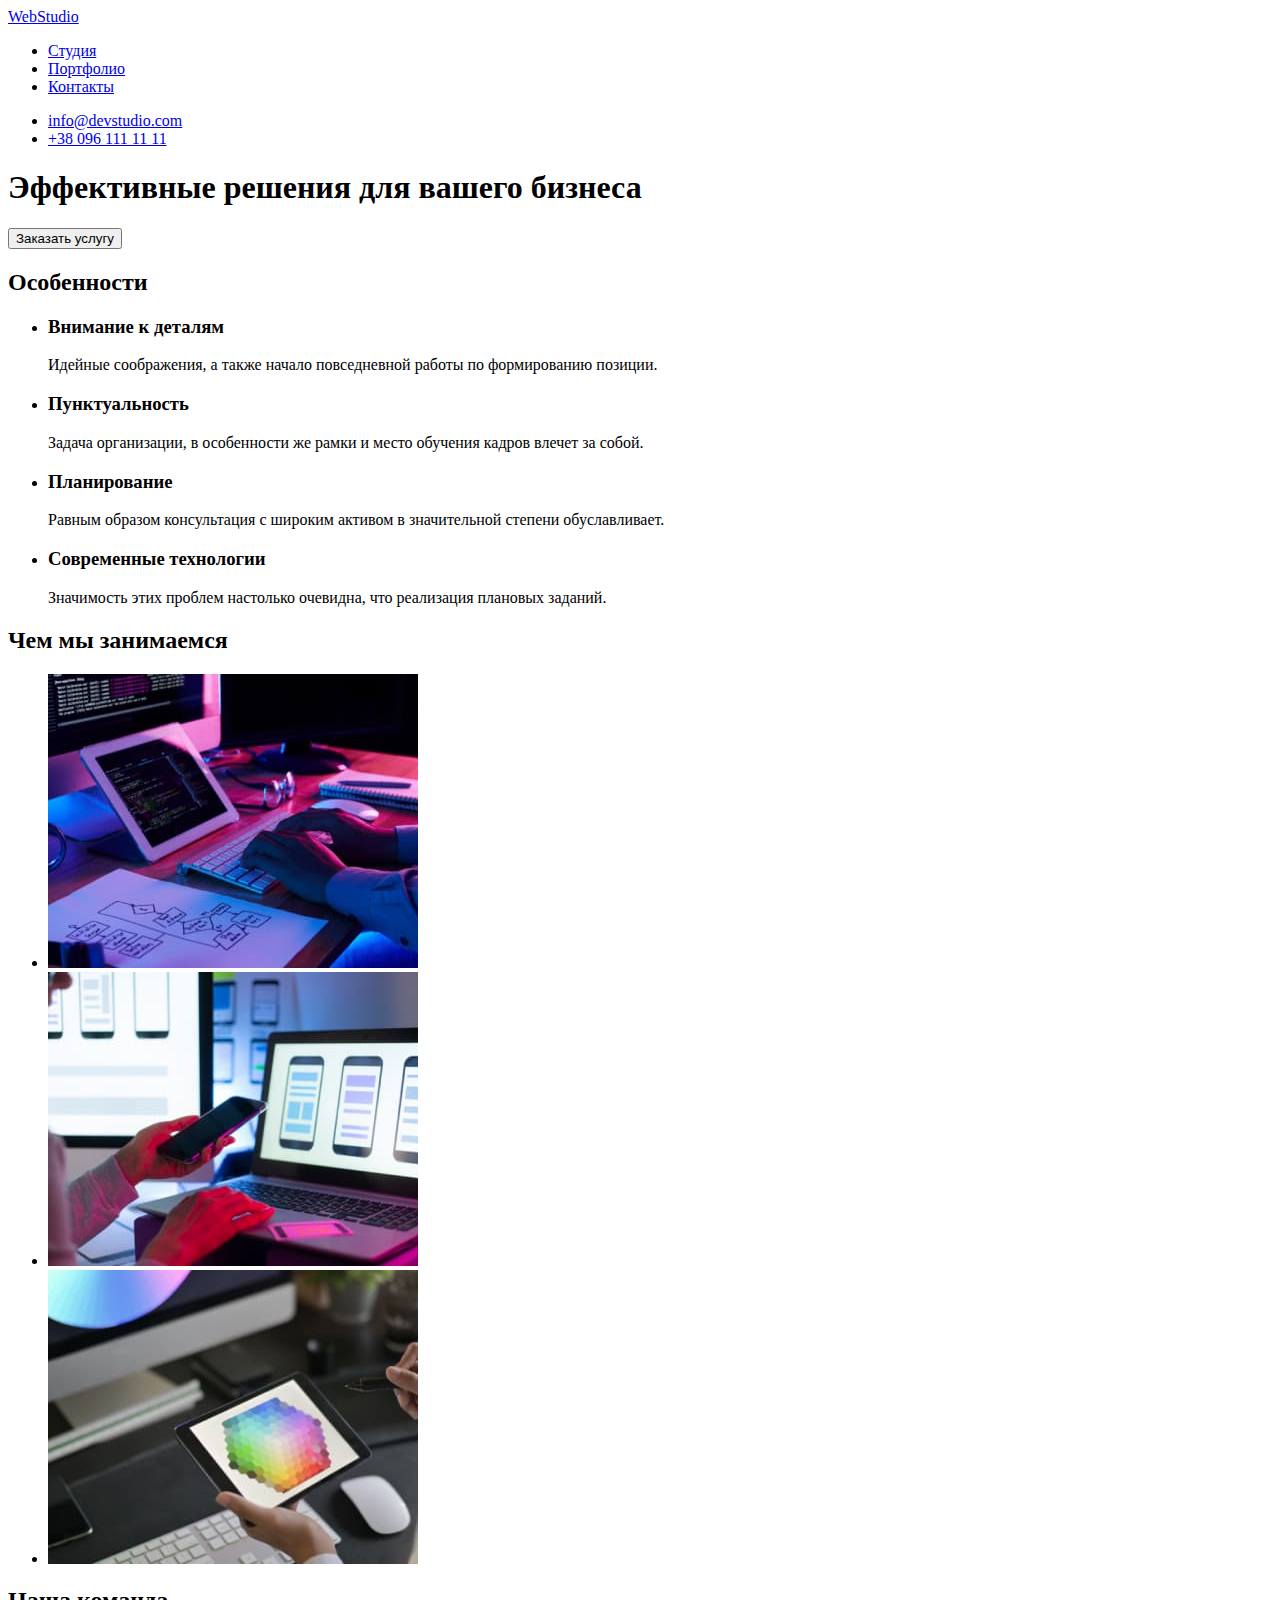
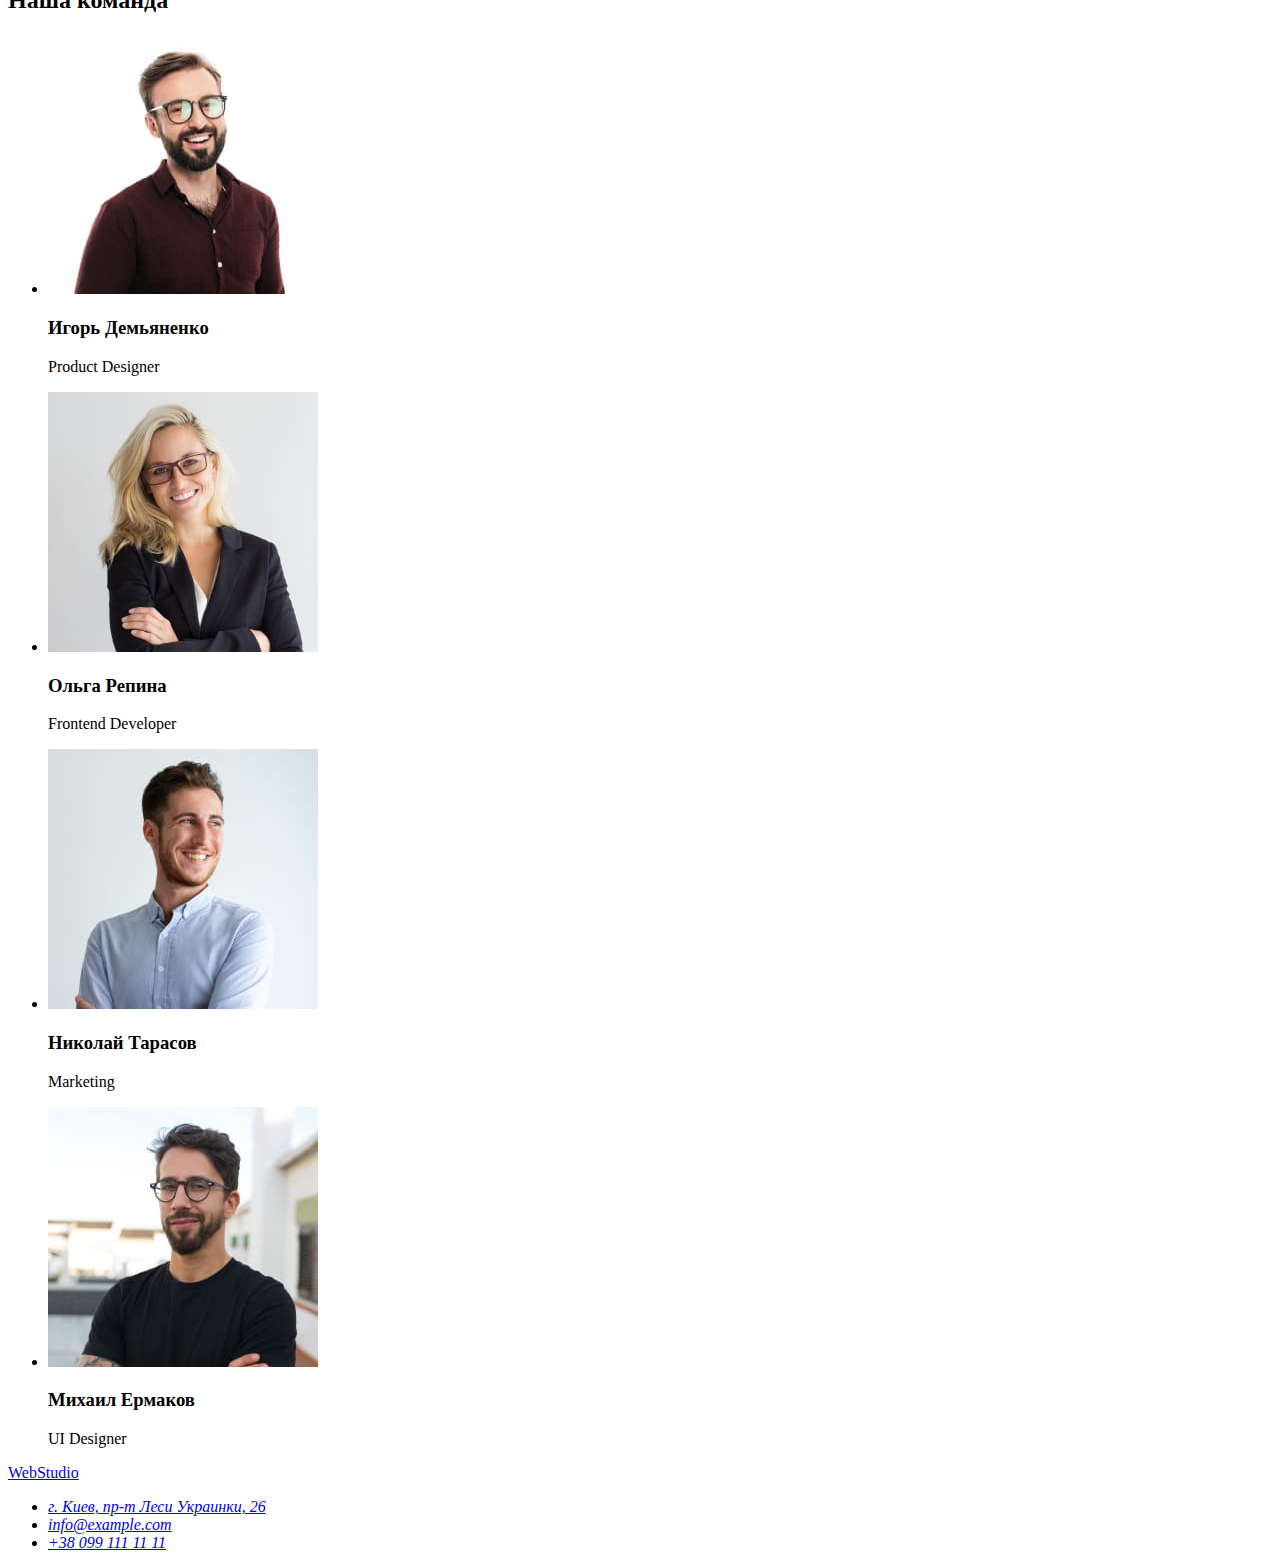
==== index.html @ 53dbdd80 "Initial commit" ====
<!DOCTYPE html>
<html lang="ru">
	<head>
		<meta charset="UTF-8" />
		<meta http-equiv="X-UA-Compatible" content="IE=edge" />
		<meta name="viewport" content="width=device-width, initial-scale=1.0" />
		<title>WebStudio</title>
	</head>
	<body>
		<header>
			<nav>
				<a href="./index.html">WebStudio</a>

				<ul>
					<li><a href="#">Студия</a></li>
					<li><a href="#">Портфолио</a></li>
					<li><a href="#">Контакты</a></li>
				</ul>
			</nav>

			<ul>
				<li><a href="mailto:info@devstudio.com">info@devstudio.com</a></li>
				<li><a href="tel:+380961111111">+38 096 111 11 11</a></li>
			</ul>
		</header>

		<main>
			<section>
				<h1>Эффективные решения для вашего бизнеса</h1>
				<button type="button">Заказать услугу</button>
			</section>

			<section>
				<h2>Особенности</h2>
				<ul>
					<li>
						<h3>Внимание к деталям</h3>
						<p>Идейные соображения, а также начало повседневной работы по формированию позиции.</p>
					</li>

					<li>
						<h3>Пунктуальность</h3>
						<p>Задача организации, в особенности же рамки и место обучения кадров влечет за собой.</p>
					</li>

					<li>
						<h3>Планирование</h3>
						<p>Равным образом консультация с широким активом в значительной степени обуславливает.</p>
					</li>

					<li>
						<h3>Современные технологии</h3>
						<p>Значимость этих проблем настолько очевидна, что реализация плановых заданий.</p>
					</li>
				</ul>
			</section>

			<section>
				<h2>Чем мы занимаемся</h2>
				<ul>
					<li><img src="./images/box1.jpg.jpg" alt="Занимаемся web" width="370" height="294" /></li>
					<li><img src="./images/box2.jpg.jpg" alt="Мобильные телефоны" width="370" height="294" /></li>
					<li><img src="./images/box3.jpg.jpg" alt="Рисуем на планшете" width="370" height="294" /></li>
				</ul>
			</section>

			<section>
				<h2>Наша команда</h2>
				<ul>
					<li>
						<img src="./images/img1.jpg.jpg" alt="карточка 1" width="270" height="260" />
						<h3>Игорь Демьяненко</h3>
						<p>Product Designer</p>
					</li>
					<li>
						<img src="./images/img2.jpg.jpg" alt="карточка 2" width="270" height="260" />
						<h3>Ольга Репина</h3>
						<p>Frontend Developer</p>
					</li>

					<li>
						<img src="./images/img3.jpg.jpg" alt="карточка 3" width="270" height="260" />
						<h3>Николай Тарасов</h3>
						<p>Marketing</p>
					</li>

					<li>
						<img src="./images/img4.jpg.jpg" alt="карточка 4" width="270" height="260" />
						<h3>Михаил Ермаков</h3>
						<p>UI Designer</p>
					</li>
				</ul>
			</section>
		</main>
		<footer>
			<a href="./index.html">WebStudio</a>

			<address>
				<ul>
					<li>
						<a href="https://goo.gl/maps/piqngm7oDQpEDh6u6" target="_blank" rel="noopener nofollow noreferrer">
							г. Киев, пр-т Леси Украинки, 26
						</a>
					</li>
					<li><a href="mailto:info@example.com">info@example.com</a></li>
					<li><a href="tel:+380991111111">+38 099 111 11 11</a></li>
				</ul>
			</address>
		</footer>
	</body>
</html>
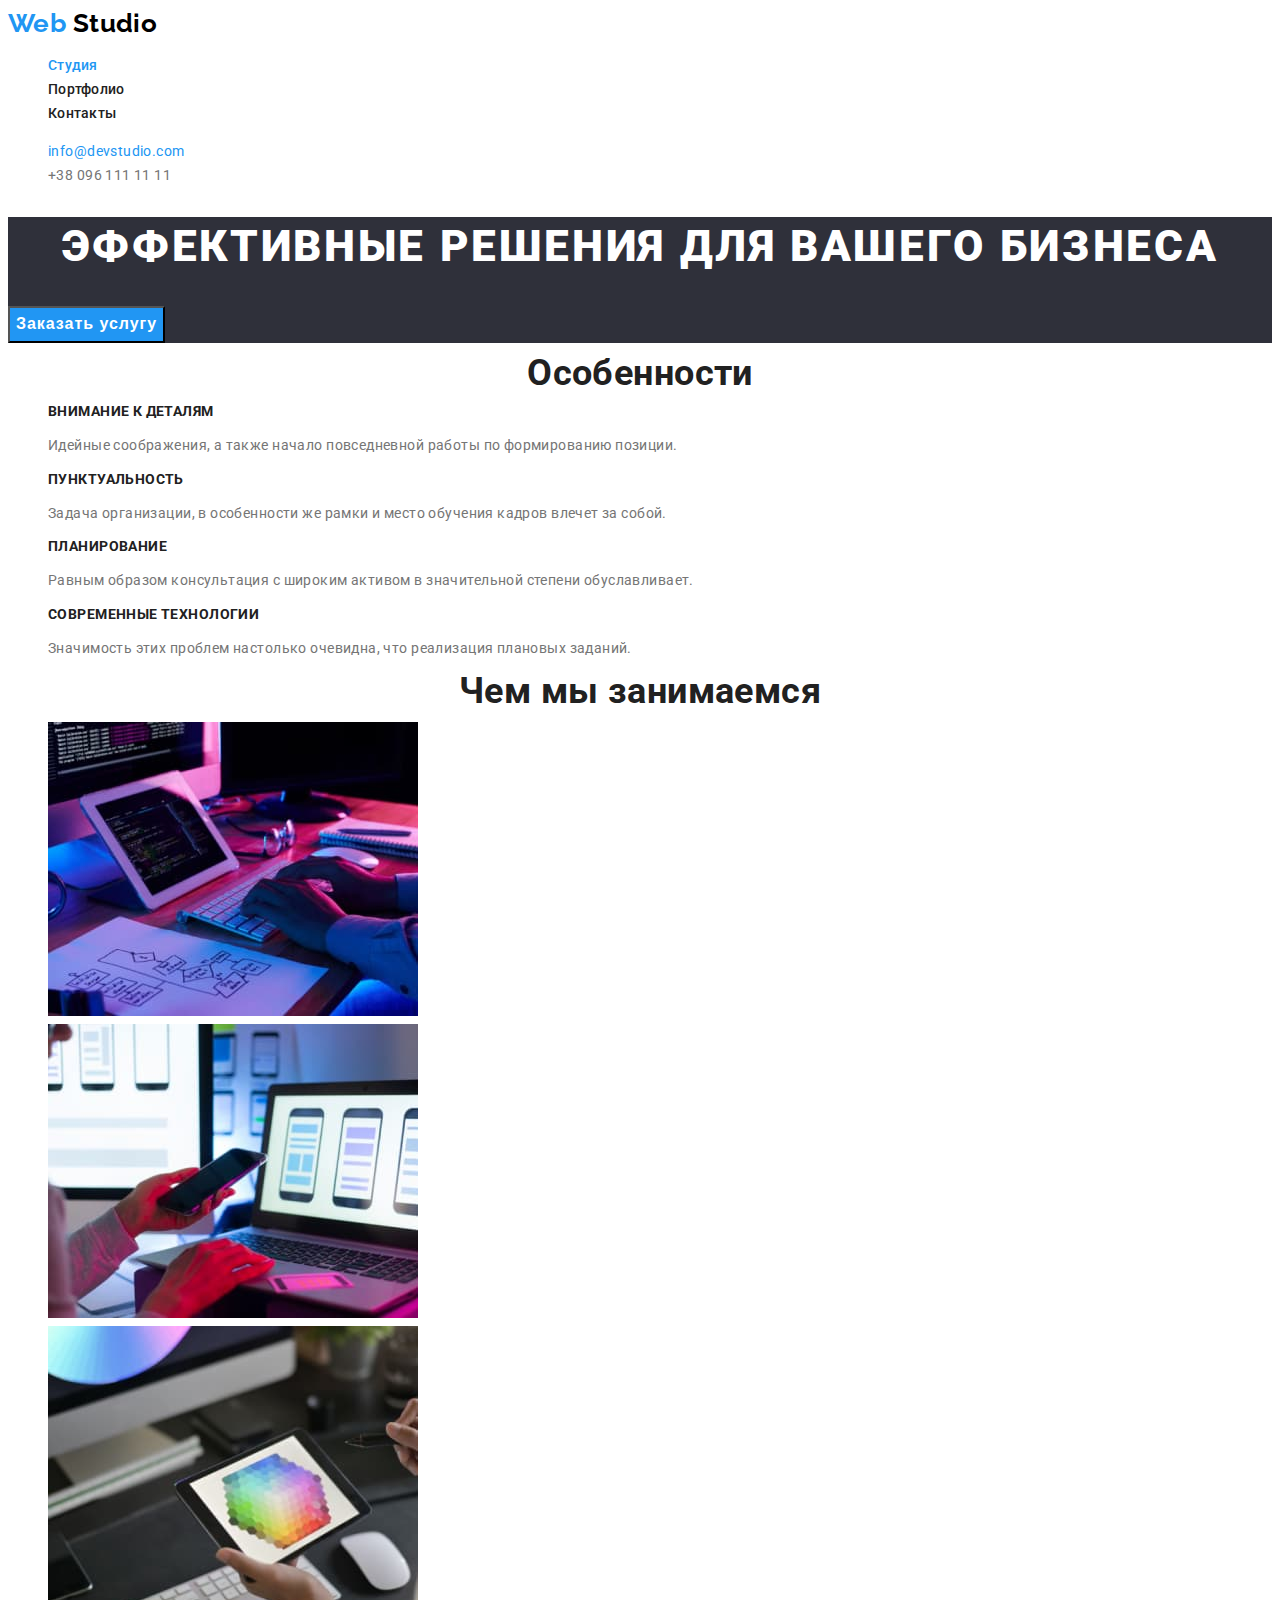
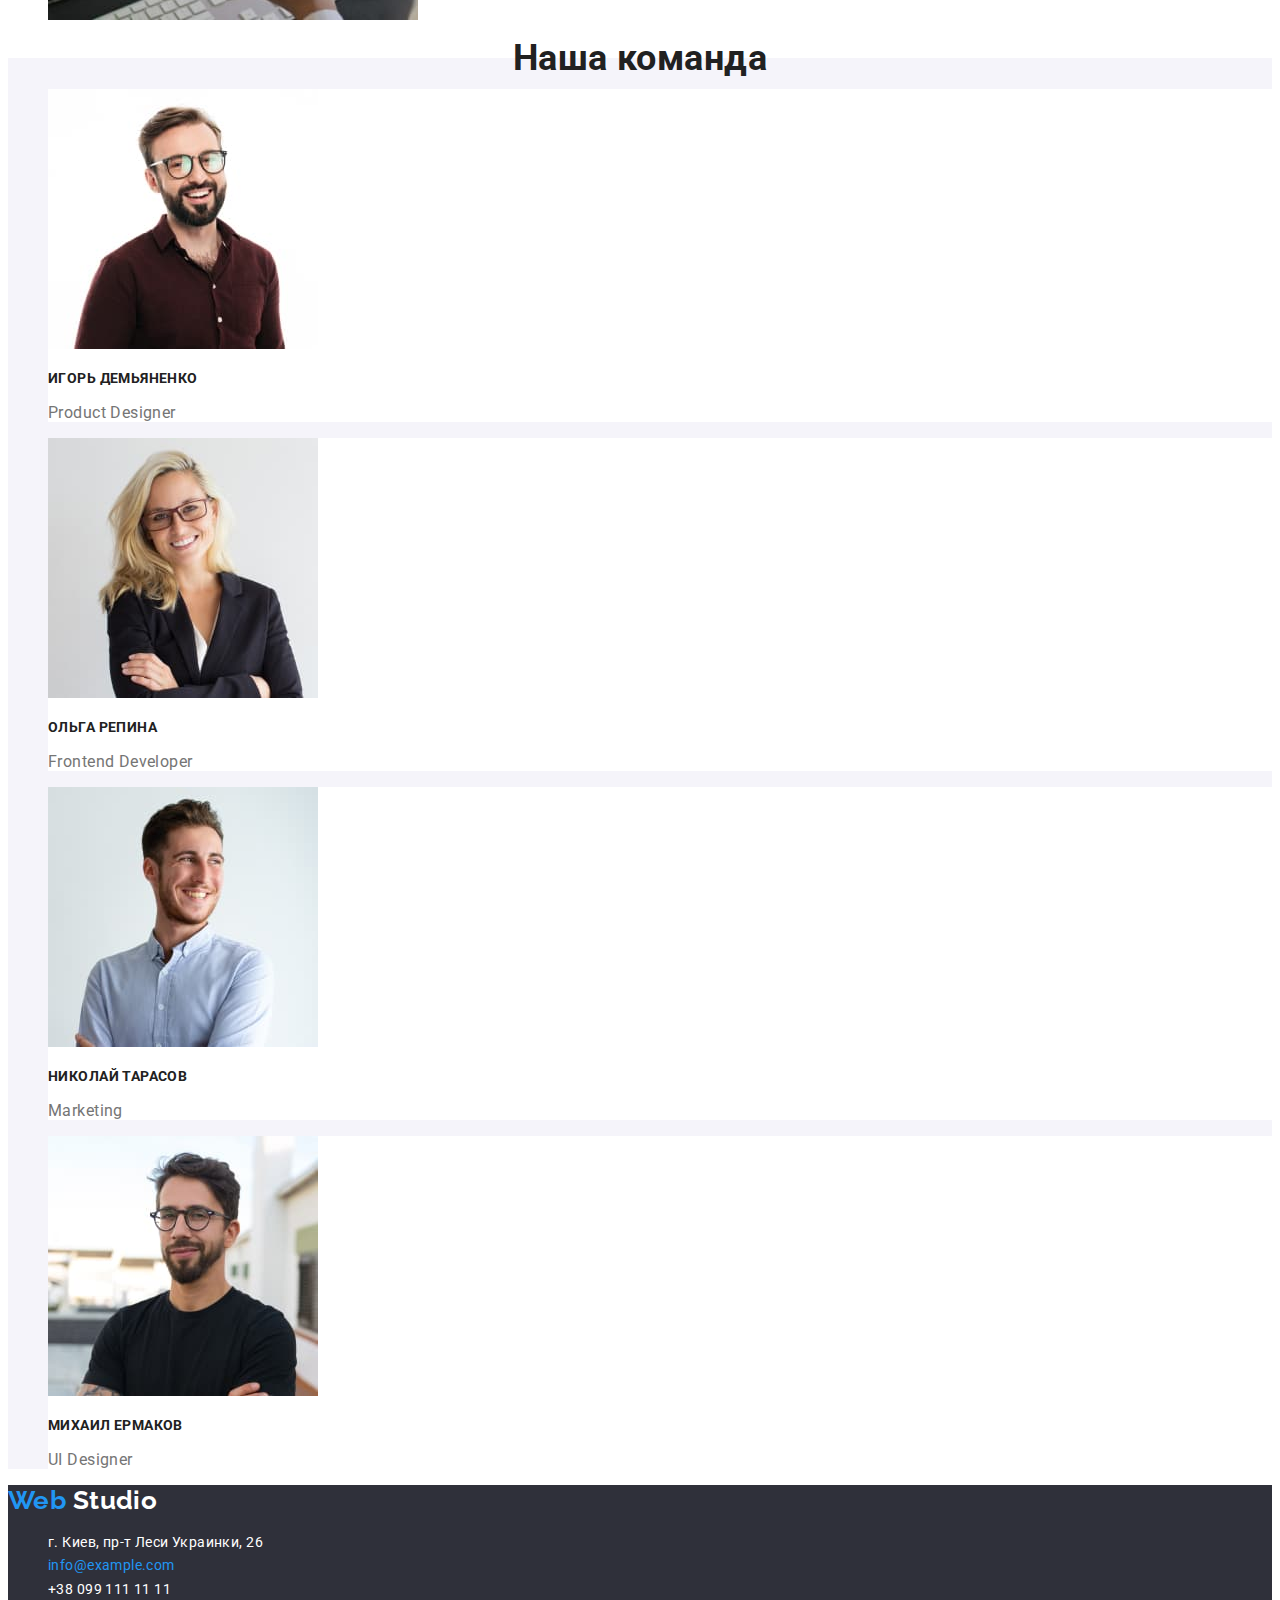
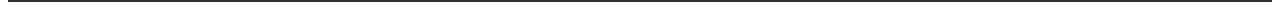
==== commit 08bb23f5: "styles" ====
--- a/index.html
+++ b/index.html
@@ -4,105 +4,118 @@
 		<meta charset="UTF-8" />
 		<meta http-equiv="X-UA-Compatible" content="IE=edge" />
 		<meta name="viewport" content="width=device-width, initial-scale=1.0" />
-		<title>WebStudio</title>
+		<title>Homework 2</title>
+		<link rel="preconnect" href="https://fonts.googleapis.com" />
+		<link rel="preconnect" href="https://fonts.gstatic.com" crossorigin />
+		<link
+			href="https://fonts.googleapis.com/css2?family=Montserrat:wght@400;700&family=Raleway:wght@700&family=Roboto:wght@400;500;700;900&display=swap"
+			rel="stylesheet"
+		/>
+		<link rel="stylesheet" href="./css/styles.css" />
 	</head>
 	<body>
 		<header>
 			<nav>
-				<a href="./index.html">WebStudio</a>
+				<a href="./index.html" class="logo">
+					Web
+					<span class="accent">Studio</span>
+				</a>
 
-				<ul>
-					<li><a href="#">Студия</a></li>
-					<li><a href="#">Портфолио</a></li>
+				<ul class="site-nav">
+					<li><a href="./index.html" class="current">Студия</a></li>
+					<li><a href="./portfolio.html">Портфолио</a></li>
 					<li><a href="#">Контакты</a></li>
 				</ul>
 			</nav>
 
-			<ul>
-				<li><a href="mailto:info@devstudio.com">info@devstudio.com</a></li>
+			<ul class="auth-nav">
+				<li><a href="mailto:info@devstudio.com" class="current">info@devstudio.com</a></li>
 				<li><a href="tel:+380961111111">+38 096 111 11 11</a></li>
 			</ul>
 		</header>
 
 		<main>
-			<section>
-				<h1>Эффективные решения для вашего бизнеса</h1>
-				<button type="button">Заказать услугу</button>
+			<section class="hero">
+				<h1 class="hero-title">Эффективные решения для вашего бизнеса</h1>
+				<button type="button" class="button">Заказать услугу</button>
 			</section>
 
-			<section>
-				<h2>Особенности</h2>
-				<ul>
+			<section class="section">
+				<h2 class="section-title">Особенности</h2>
+				<ul class="features">
 					<li>
-						<h3>Внимание к деталям</h3>
+						<h3 class="title">Внимание к деталям</h3>
 						<p>Идейные соображения, а также начало повседневной работы по формированию позиции.</p>
 					</li>
 
 					<li>
-						<h3>Пунктуальность</h3>
+						<h3 class="title">Пунктуальность</h3>
 						<p>Задача организации, в особенности же рамки и место обучения кадров влечет за собой.</p>
 					</li>
 
 					<li>
-						<h3>Планирование</h3>
+						<h3 class="title">Планирование</h3>
 						<p>Равным образом консультация с широким активом в значительной степени обуславливает.</p>
 					</li>
 
 					<li>
-						<h3>Современные технологии</h3>
+						<h3 class="title">Современные технологии</h3>
 						<p>Значимость этих проблем настолько очевидна, что реализация плановых заданий.</p>
 					</li>
 				</ul>
 			</section>
 
-			<section>
-				<h2>Чем мы занимаемся</h2>
-				<ul>
+			<section class="section">
+				<h2 class="section-title">Чем мы занимаемся</h2>
+				<ul class="features">
 					<li><img src="./images/box1.jpg.jpg" alt="Занимаемся web" width="370" height="294" /></li>
 					<li><img src="./images/box2.jpg.jpg" alt="Мобильные телефоны" width="370" height="294" /></li>
 					<li><img src="./images/box3.jpg.jpg" alt="Рисуем на планшете" width="370" height="294" /></li>
 				</ul>
 			</section>
 
-			<section>
-				<h2>Наша команда</h2>
-				<ul>
-					<li>
+			<section class="section-team">
+				<h2 class="section-title">Наша команда</h2>
+				<ul class="features">
+					<li class="list">
 						<img src="./images/img1.jpg.jpg" alt="карточка 1" width="270" height="260" />
-						<h3>Игорь Демьяненко</h3>
-						<p>Product Designer</p>
+						<h3 class="title">Игорь Демьяненко</h3>
+						<p class="text-card">Product Designer</p>
 					</li>
-					<li>
+					<li class="list">
 						<img src="./images/img2.jpg.jpg" alt="карточка 2" width="270" height="260" />
-						<h3>Ольга Репина</h3>
-						<p>Frontend Developer</p>
+						<h3 class="title">Ольга Репина</h3>
+						<p class="text-card">Frontend Developer</p>
 					</li>
 
-					<li>
+					<li class="list">
 						<img src="./images/img3.jpg.jpg" alt="карточка 3" width="270" height="260" />
-						<h3>Николай Тарасов</h3>
-						<p>Marketing</p>
+						<h3 class="title">Николай Тарасов</h3>
+						<p class="text-card">Marketing</p>
 					</li>
 
-					<li>
+					<li class="list">
 						<img src="./images/img4.jpg.jpg" alt="карточка 4" width="270" height="260" />
-						<h3>Михаил Ермаков</h3>
-						<p>UI Designer</p>
+						<h3 class="title">Михаил Ермаков</h3>
+						<p class="text-card">UI Designer</p>
 					</li>
 				</ul>
 			</section>
 		</main>
-		<footer>
-			<a href="./index.html">WebStudio</a>
+		<footer class="footer">
+			<a href="./index.html" class="logo">
+				Web
+				<span class="accentes">Studio</span>
+			</a>
 
-			<address>
-				<ul>
+			<address class="adress">
+				<ul class="adress-list">
 					<li>
 						<a href="https://goo.gl/maps/piqngm7oDQpEDh6u6" target="_blank" rel="noopener nofollow noreferrer">
 							г. Киев, пр-т Леси Украинки, 26
 						</a>
 					</li>
-					<li><a href="mailto:info@example.com">info@example.com</a></li>
+					<li><a href="mailto:info@example.com" class="current">info@example.com</a></li>
 					<li><a href="tel:+380991111111">+38 099 111 11 11</a></li>
 				</ul>
 			</address>
--- a/css/styles.css
+++ b/css/styles.css
@@ -0,0 +1,195 @@
+/*цвет фона nav белый #ffffff */
+/*цвет фона основной светло серый #E5E5E5 */
+/* цвет фона серый #F5F4FA  */
+/* цвет фона темно-серый #2F303A  */
+
+/* цвет текста основного #757575 */
+/* цвет текста вторичного #212121 */
+
+/*акцент #2196F3 */
+/*вторичный цвет */
+
+
+:root {
+   --primary-text-color: #757575;
+   --title-text-color: #212121;
+   --accent-color: #2196F3 ;
+   --primary-white-color: #FFFFFF;
+
+}
+
+body {
+   background-color: var(--primary-white-color);
+   color: var(--primary-text-color);
+   font-family: Roboto, sans-serif;
+   letter-spacing: 0.03em;
+   font-size: 14px;
+   line-height: 1.71;
+}
+
+ul {
+   list-style: none;
+}
+
+
+
+/* style header*/
+
+.logo {
+   font-family: 'Raleway';
+   font-weight: 700;
+   font-size: 26px;
+   line-height: 1.2;
+   text-decoration: none;
+   color: var(--accent-color);
+   
+}
+.accent {
+   color: #000000;
+}
+
+.site-nav a{
+   font-weight: 500;
+   font-size: 14px;
+   line-height: 1.14;
+   letter-spacing: 0.02em;
+   text-decoration: none;
+   color: var(--title-text-color);
+}
+
+.site-nav a:hover,
+.site-nav a:focus {
+   color: var(--accent-color);
+}
+
+.site-nav .current {
+   color: var(--accent-color);
+}
+
+.auth-nav .current {
+   color: var(--accent-color);
+}
+
+.auth-nav a {
+   color: #757575;
+   text-decoration: none;
+}
+
+.auth-nav a:hover, 
+.auth-nav a:focus {
+  color: var(--accent-color);
+}
+
+
+/*  style hero*/
+
+.hero-title {
+   font-weight: 900;
+   font-size: 44px;
+   line-height: 1.36;
+   text-align: center;
+   letter-spacing: 0.06em;
+   text-transform: uppercase;
+   color: var(--primary-white-color);
+}
+
+.hero {
+   background-color: #2F303A;
+}
+
+/* style section*/
+
+.section-title,
+.section-works {
+   font-weight: 700;
+   font-size: 36px;
+   line-height:1.17px;
+   text-align: center;
+   color: var(--title-text-color);
+}
+
+.features .title {
+   font-weight: 700;
+   font-size: 14px;
+   line-height: 1.14;
+   text-transform: uppercase;
+   color: var(--title-text-color);
+}
+
+ 
+.section-team {
+   background-color: #F5F4FA;
+}
+
+.list {
+   background-color: #FFFFFF;
+}
+
+.title,
+.text-card {
+   font-size: 16px;
+   line-height: 1.19;
+   
+}
+
+/*style  button*/
+ .button {
+   font-weight: 700;
+   font-size: 16px;
+   line-height: 1.9;
+   align-items: center;
+   text-align: center;
+   letter-spacing: 0.06em;
+   cursor:pointer;
+   color: var(--primary-white-color);
+   background-color: var(--accent-color);
+
+ }
+
+ .features-button {
+   font-weight: 500;
+   font-size: 16px;
+   line-height: 1.6;
+   text-align: center;  
+   color: var(--title-text-color);
+   background-color: #F5F4FA;
+ }
+
+ /* styles portfolio*/
+
+ .section-portfolio {
+   font-weight: 700;
+   font-size: 18px;
+   line-height: 2;
+   letter-spacing: 0.06em;
+   color: var(--title-text-color);
+ }
+
+ .text {
+   font-size: 16px;
+   line-height: 1.9;      
+ }
+
+ .features .current{
+   color: var(--accent-color);
+ }
+ /* styles footer*/
+
+ .footer {
+   background-color: #2F303A;
+ }
+ .adress-list a {
+   text-decoration: none;
+   font-size: 14px;
+   font-style: normal;
+   line-height: 1.71;
+   color: #FFFFFF;
+ }
+
+ .accentes {
+   color: #FFFFFF;
+ }
+
+ .adress-list .current {
+   color: var(--accent-color);
+ }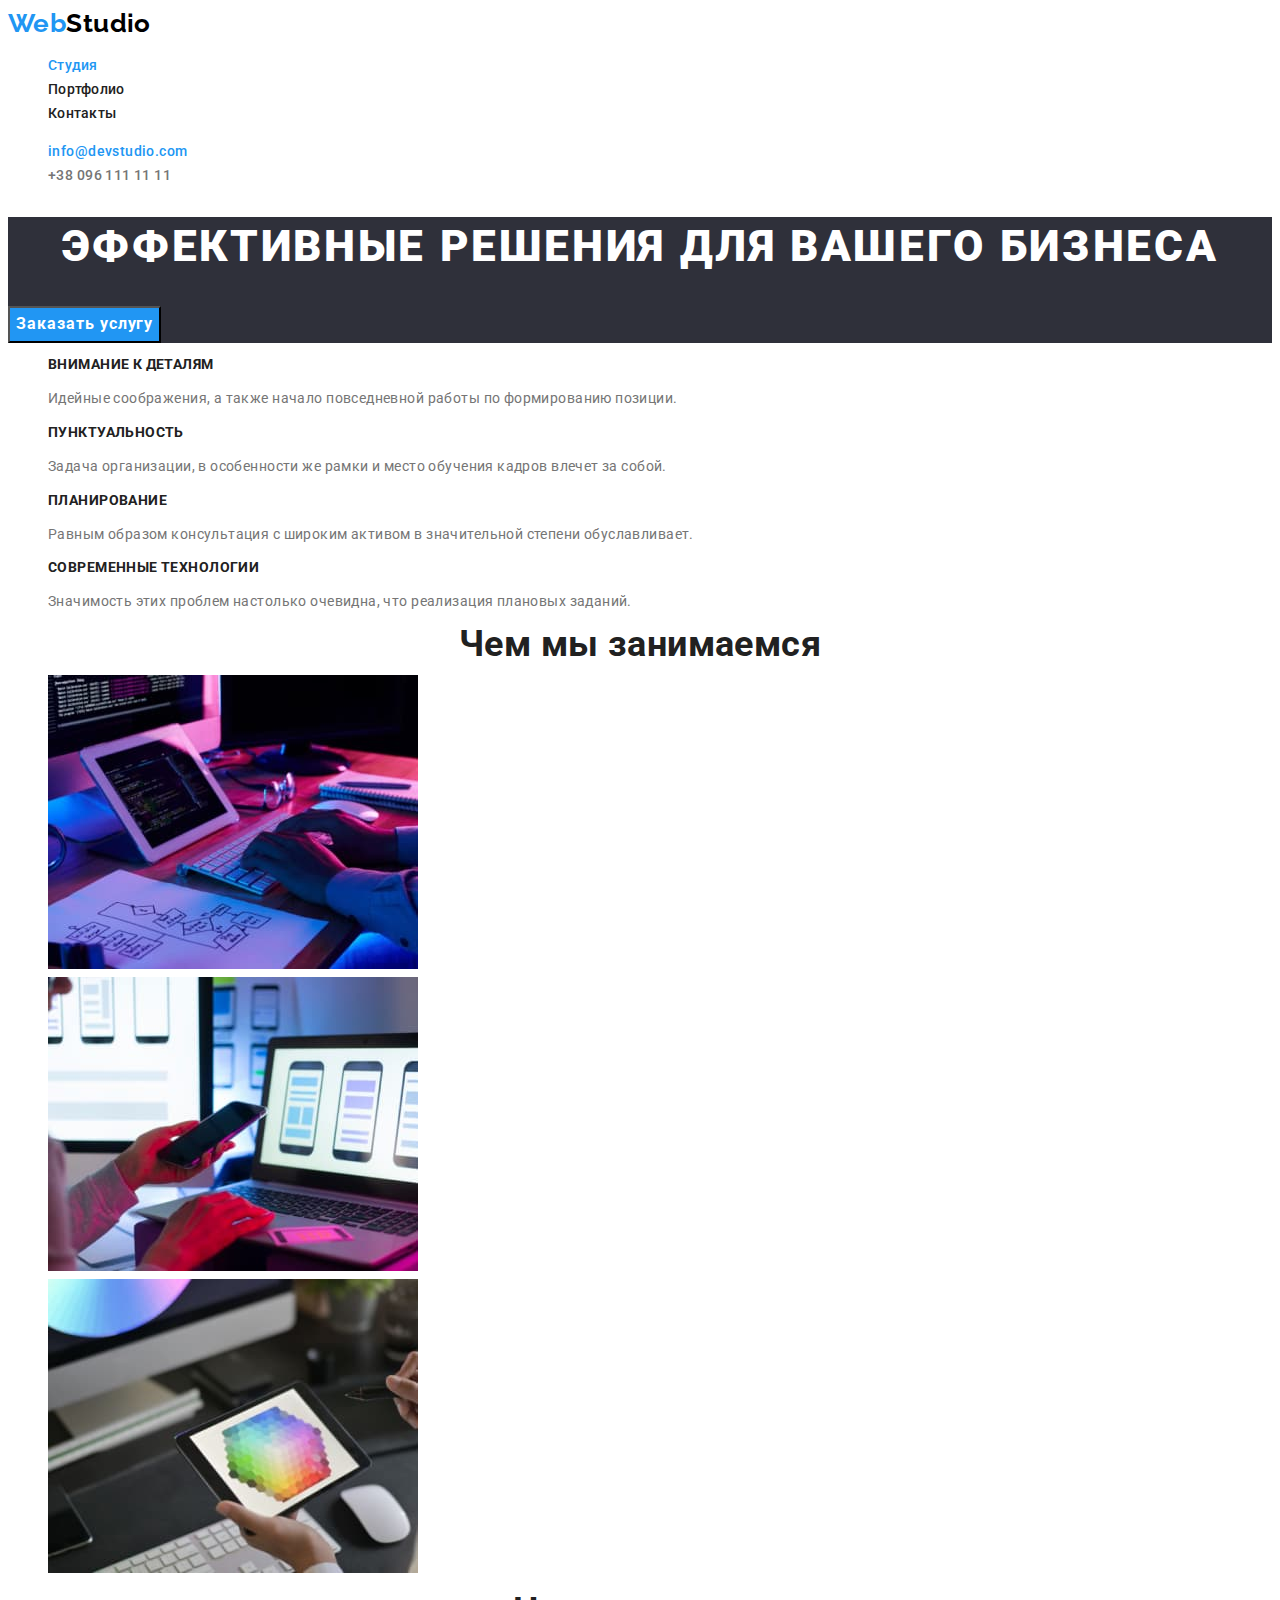
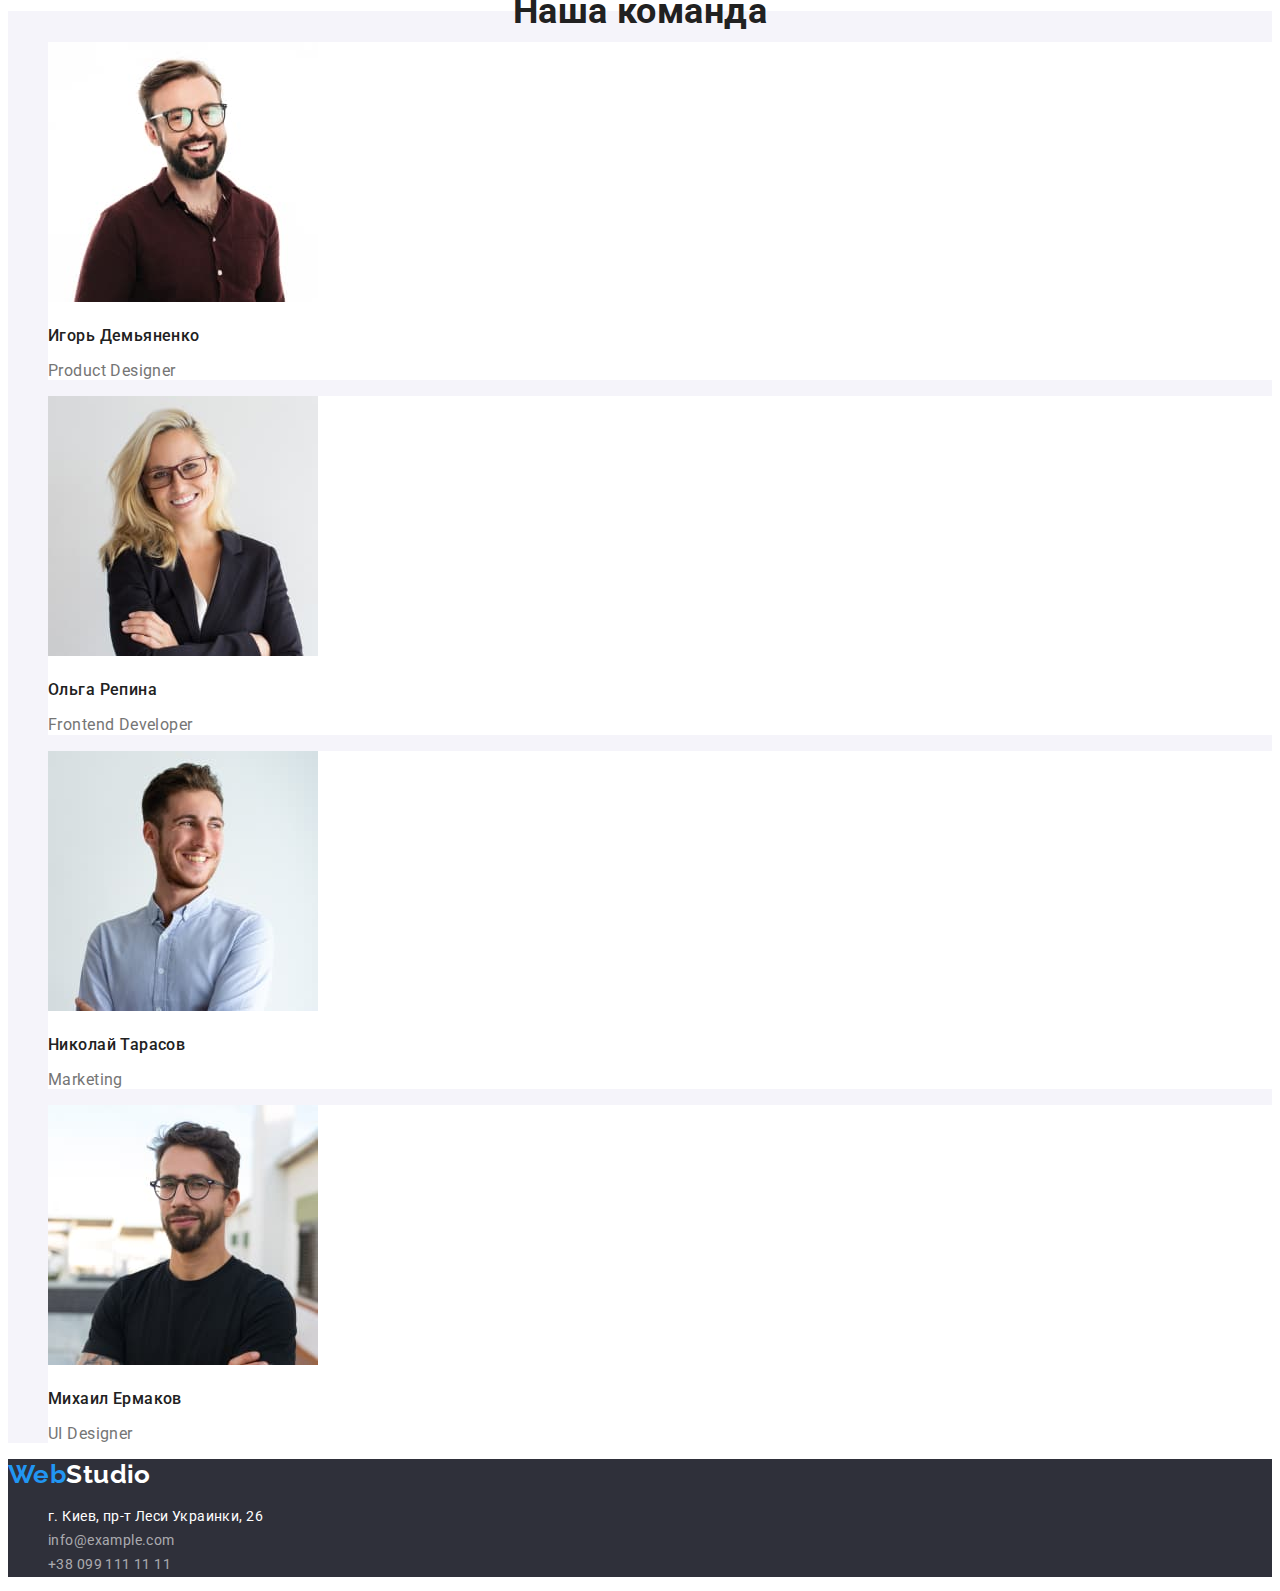
==== commit a21125dd: "правки" ====
--- a/index.html
+++ b/index.html
@@ -8,18 +8,16 @@
 		<link rel="preconnect" href="https://fonts.googleapis.com" />
 		<link rel="preconnect" href="https://fonts.gstatic.com" crossorigin />
 		<link
-			href="https://fonts.googleapis.com/css2?family=Montserrat:wght@400;700&family=Raleway:wght@700&family=Roboto:wght@400;500;700;900&display=swap"
+			href="https://fonts.googleapis.com/css2?family=Raleway:wght@700&family=Roboto:wght@400;500;700;900&display=swap"
 			rel="stylesheet"
 		/>
 		<link rel="stylesheet" href="./css/styles.css" />
 	</head>
+
 	<body>
 		<header>
 			<nav>
-				<a href="./index.html" class="logo">
-					Web
-					<span class="accent">Studio</span>
-				</a>
+				<a href="./index.html" class="logo">Web<span class="accent">Studio</span> </a>
 
 				<ul class="site-nav">
 					<li><a href="./index.html" class="current">Студия</a></li>
@@ -40,82 +38,93 @@
 				<button type="button" class="button">Заказать услугу</button>
 			</section>
 
-			<section class="section">
-				<h2 class="section-title">Особенности</h2>
-				<ul class="features">
+			<section class="features">
+				<h2 class="section-title visually-hidden">Особенности</h2>
+				<ul class="features-list">
 					<li>
-						<h3 class="title">Внимание к деталям</h3>
-						<p>Идейные соображения, а также начало повседневной работы по формированию позиции.</p>
+						<h3 class="feature-title">Внимание к деталям</h3>
+						<p class="feature-description">
+							Идейные соображения, а также начало повседневной работы по формированию позиции.
+						</p>
 					</li>
 
 					<li>
-						<h3 class="title">Пунктуальность</h3>
-						<p>Задача организации, в особенности же рамки и место обучения кадров влечет за собой.</p>
+						<h3 class="feature-title">Пунктуальность</h3>
+						<p class="feature-description">
+							Задача организации, в особенности же рамки и место обучения кадров влечет за собой.
+						</p>
 					</li>
 
 					<li>
-						<h3 class="title">Планирование</h3>
-						<p>Равным образом консультация с широким активом в значительной степени обуславливает.</p>
+						<h3 class="feature-title">Планирование</h3>
+						<p class="feature-description">
+							Равным образом консультация с широким активом в значительной степени обуславливает.
+						</p>
 					</li>
 
 					<li>
-						<h3 class="title">Современные технологии</h3>
-						<p>Значимость этих проблем настолько очевидна, что реализация плановых заданий.</p>
+						<h3 class="feature-title">Современные технологии</h3>
+						<p class="feature-description">
+							Значимость этих проблем настолько очевидна, что реализация плановых заданий.
+						</p>
 					</li>
 				</ul>
 			</section>
 
-			<section class="section">
+			<section class="about">
 				<h2 class="section-title">Чем мы занимаемся</h2>
-				<ul class="features">
+				<ul class="about-list">
 					<li><img src="./images/box1.jpg.jpg" alt="Занимаемся web" width="370" height="294" /></li>
 					<li><img src="./images/box2.jpg.jpg" alt="Мобильные телефоны" width="370" height="294" /></li>
 					<li><img src="./images/box3.jpg.jpg" alt="Рисуем на планшете" width="370" height="294" /></li>
 				</ul>
 			</section>
 
-			<section class="section-team">
+			<section class="team">
 				<h2 class="section-title">Наша команда</h2>
-				<ul class="features">
+				<ul class="team-items">
 					<li class="list">
 						<img src="./images/img1.jpg.jpg" alt="карточка 1" width="270" height="260" />
-						<h3 class="title">Игорь Демьяненко</h3>
-						<p class="text-card">Product Designer</p>
+						<h3 class="team-title">Игорь Демьяненко</h3>
+						<p class="team-description">Product Designer</p>
 					</li>
 					<li class="list">
 						<img src="./images/img2.jpg.jpg" alt="карточка 2" width="270" height="260" />
-						<h3 class="title">Ольга Репина</h3>
-						<p class="text-card">Frontend Developer</p>
+						<h3 class="team-title">Ольга Репина</h3>
+						<p class="team-description">Frontend Developer</p>
 					</li>
 
 					<li class="list">
 						<img src="./images/img3.jpg.jpg" alt="карточка 3" width="270" height="260" />
-						<h3 class="title">Николай Тарасов</h3>
-						<p class="text-card">Marketing</p>
+						<h3 class="team-title">Николай Тарасов</h3>
+						<p class="team-description">Marketing</p>
 					</li>
 
 					<li class="list">
 						<img src="./images/img4.jpg.jpg" alt="карточка 4" width="270" height="260" />
-						<h3 class="title">Михаил Ермаков</h3>
-						<p class="text-card">UI Designer</p>
+						<h3 class="team-title">Михаил Ермаков</h3>
+						<p class="team-description">UI Designer</p>
 					</li>
 				</ul>
 			</section>
 		</main>
+
 		<footer class="footer">
-			<a href="./index.html" class="logo">
-				Web
-				<span class="accentes">Studio</span>
-			</a>
+			<a href="./index.html" class="logo">Web<span class="accentes">Studio</span></a>
 
 			<address class="adress">
 				<ul class="adress-list">
 					<li>
-						<a href="https://goo.gl/maps/piqngm7oDQpEDh6u6" target="_blank" rel="noopener nofollow noreferrer">
+						<a
+							href="https://goo.gl/maps/piqngm7oDQpEDh6u6"
+							target="_blank"
+							rel="noopener nofollow noreferrer"
+							class="current"
+						>
 							г. Киев, пр-т Леси Украинки, 26
 						</a>
 					</li>
-					<li><a href="mailto:info@example.com" class="current">info@example.com</a></li>
+					<li><a href="mailto:info@example.com">info@example.com</a></li>
 					<li><a href="tel:+380991111111">+38 099 111 11 11</a></li>
 				</ul>
 			</address>
--- a/css/styles.css
+++ b/css/styles.css
@@ -71,13 +71,14 @@
 }
 
 .auth-nav a {
+   font-weight: 500;
    color: #757575;
    text-decoration: none;
 }
 
 .auth-nav a:hover, 
 .auth-nav a:focus {
-  color: var(--accent-color);
+   color: var(--accent-color);
 }
 
 
@@ -97,43 +98,63 @@
    background-color: #2F303A;
 }
 
+/* скрытие заголовка*/
+
+.visually-hidden {
+   position: absolute;
+   width: 1px;
+   height: 1px;
+   margin: -1px;
+   border: 0;
+   padding: 0;
+   
+   white-space: nowrap;
+   clip-path: inset(100%);
+   clip: rect(0 0 0 0);
+   overflow: hidden;
+}
+
+
 /* style section*/
 
-.section-title,
-.section-works {
-   font-weight: 700;
+.section-title {
    font-size: 36px;
    line-height:1.17px;
    text-align: center;
    color: var(--title-text-color);
 }
 
-.features .title {
-   font-weight: 700;
+.feature-title {
    font-size: 14px;
    line-height: 1.14;
    text-transform: uppercase;
    color: var(--title-text-color);
 }
 
- 
-.section-team {
+ /* styles team */
+
+.team {
    background-color: #F5F4FA;
 }
 
 .list {
    background-color: #FFFFFF;
 }
-
-.title,
-.text-card {
-   font-size: 16px;
-   line-height: 1.19;
-   
-}
+.team-title {
+   font-weight: 500;
+   font-size: 16px;
+   line-height: 1.2;
+   color: var(--title-text-color);
+}
+
+.team-description {
+   font-size: 16px;
+   line-height: 1.2;
+}
+
 
 /*style  button*/
- .button {
+.button {
    font-weight: 700;
    font-size: 16px;
    line-height: 1.9;
@@ -141,55 +162,76 @@
    text-align: center;
    letter-spacing: 0.06em;
    cursor:pointer;
+   font-family: inherit;
    color: var(--primary-white-color);
    background-color: var(--accent-color);
-
- }
-
- .features-button {
+}
+
+.features-button {
    font-weight: 500;
    font-size: 16px;
    line-height: 1.6;
    text-align: center;  
    color: var(--title-text-color);
    background-color: #F5F4FA;
- }
-
- /* styles portfolio*/
-
- .section-portfolio {
+}
+
+/* styles portfolio*/
+
+.cards-title {
    font-weight: 700;
    font-size: 18px;
    line-height: 2;
    letter-spacing: 0.06em;
    color: var(--title-text-color);
- }
-
- .text {
+}
+
+.cards-text {
    font-size: 16px;
    line-height: 1.9;      
- }
-
- .features .current{
-   color: var(--accent-color);
- }
- /* styles footer*/
-
- .footer {
+}
+
+.filters-button {
+   font-family: inherit;
+   font-weight: 500;
+   font-size: 16px;
+   line-height: 1.63;
+   text-align: center;
+   letter-spacing: 0.03em;
+   color: var(--title-text-color);
+}
+
+.filters-button.active {
+   background-color: var(--accent-color);
+   color: var(--primary-white-color);
+}
+
+.portfolio-filters :hover,
+.portfolio-filters :focus {
+   background-color: var(--accent-color);
+   color: var(--primary-white-color);
+}
+/* styles footer*/
+
+.footer {
    background-color: #2F303A;
- }
- .adress-list a {
+}
+.adress-list a {
    text-decoration: none;
    font-size: 14px;
    font-style: normal;
    line-height: 1.71;
+   color:  rgba(255, 255, 255, 0.6);
+}
+
+.adress-list a:hover,
+.adress-list a:focus {
+   color: var(--accent-color);
+}
+.accentes {
    color: #FFFFFF;
- }
-
- .accentes {
-   color: #FFFFFF;
- }
-
- .adress-list .current {
-   color: var(--accent-color);
- }+}
+
+.adress-list .current {
+   color: var(--primary-white-color);
+}